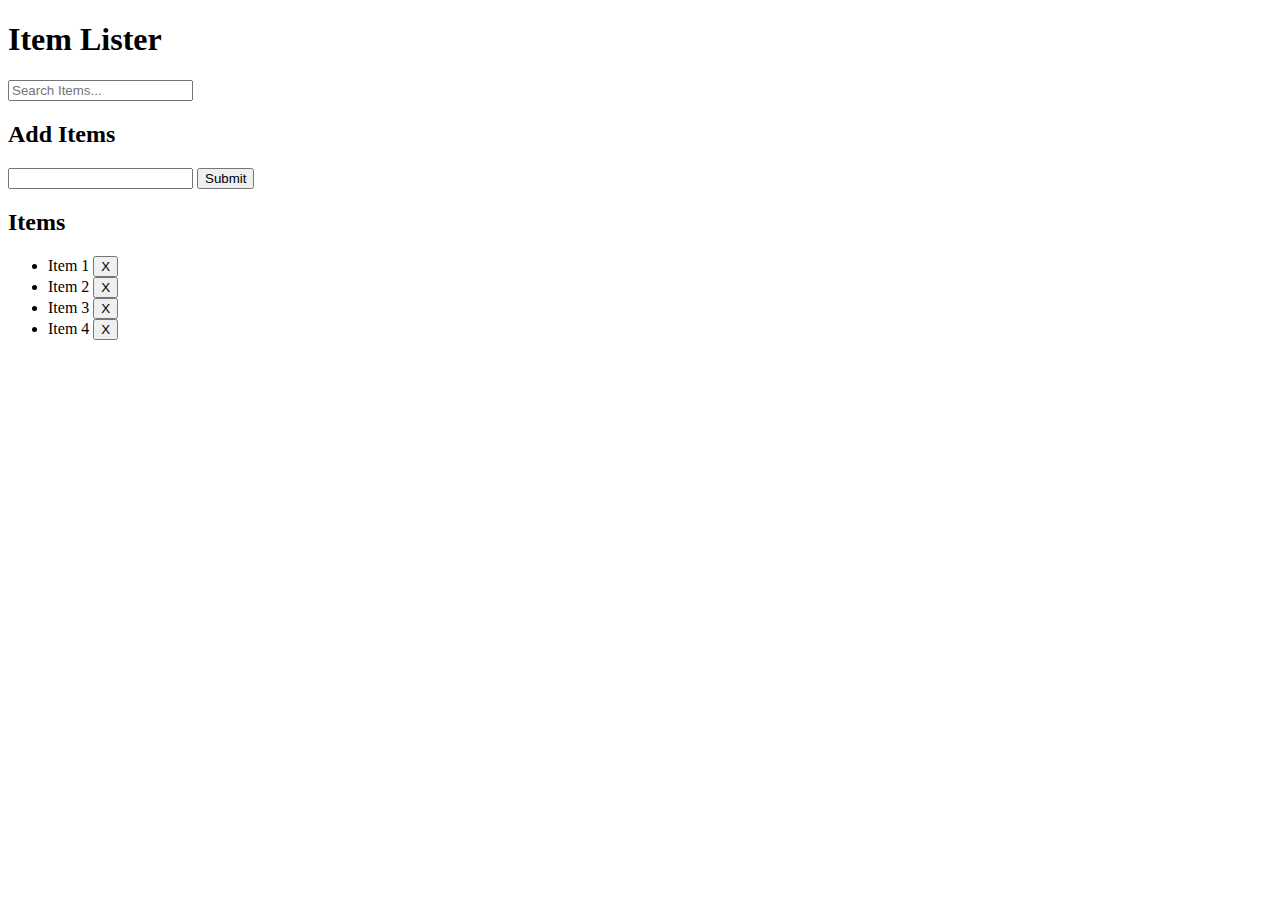
==== index.html @ 4554f2bd "first commit" ====
<!DOCTYPE html>
<html lang="en">
<head>
  <meta charset="UTF-8">
  <meta name="viewport" content="width=device-width, initial-scale=1.0">
  <meta http-equiv="X-UA-Compatible" content="ie=edge">
  <link rel="stylesheet" href="https://maxcdn.bootstrapcdn.com/bootstrap/4.0.0-beta/css/bootstrap.min.css" integrity="sha384-/Y6pD6FV/Vv2HJnA6t+vslU6fwYXjCFtcEpHbNJ0lyAFsXTsjBbfaDjzALeQsN6M" crossorigin="anonymous">
  <title>Item Lister</title>
</head>
<body><header id="main-header" class="bg-success text-white p-4 mb-3">
    <div class="container">
      <div class="row">
        <div class="col-md-6">
            <h1 id="header-title">Item Lister</h1>
        </div>
        <div class="col-md-6 align-self-center">
            <input type="text" class="form-control" id="filter" placeholder="Search Items...">
        </div>
      </div>
    </div>
  </header>
  <div class="container">
   <div id="main" class="card card-body">
    <h2 class="title">Add Items</h2>
    <form id="addForm" class="form-inline mb-3">
      <input type="text" class="form-control mr-2" id="item">
      <input type="submit" class="btn btn-dark" value="Submit">
    </form>
    <h2 class="title">Items</h2>
    <ul id="items" class="list-group">
      <li class="list-group-item">Item 1 <button class="btn btn-danger btn-sm float-right delete">X</button></li>
      <li class="list-group-item">Item 2 <button class="btn btn-danger btn-sm float-right delete">X</button></li>
      <li class="list-group-item">Item 3 <button class="btn btn-danger btn-sm float-right delete">X</button></li>
      <li class="list-group-item">Item 4 <button class="btn btn-danger btn-sm float-right delete">X</button></li>
    </ul>
   </div>
  </div>
  <script src="index.js"></script>
</body>
</html>
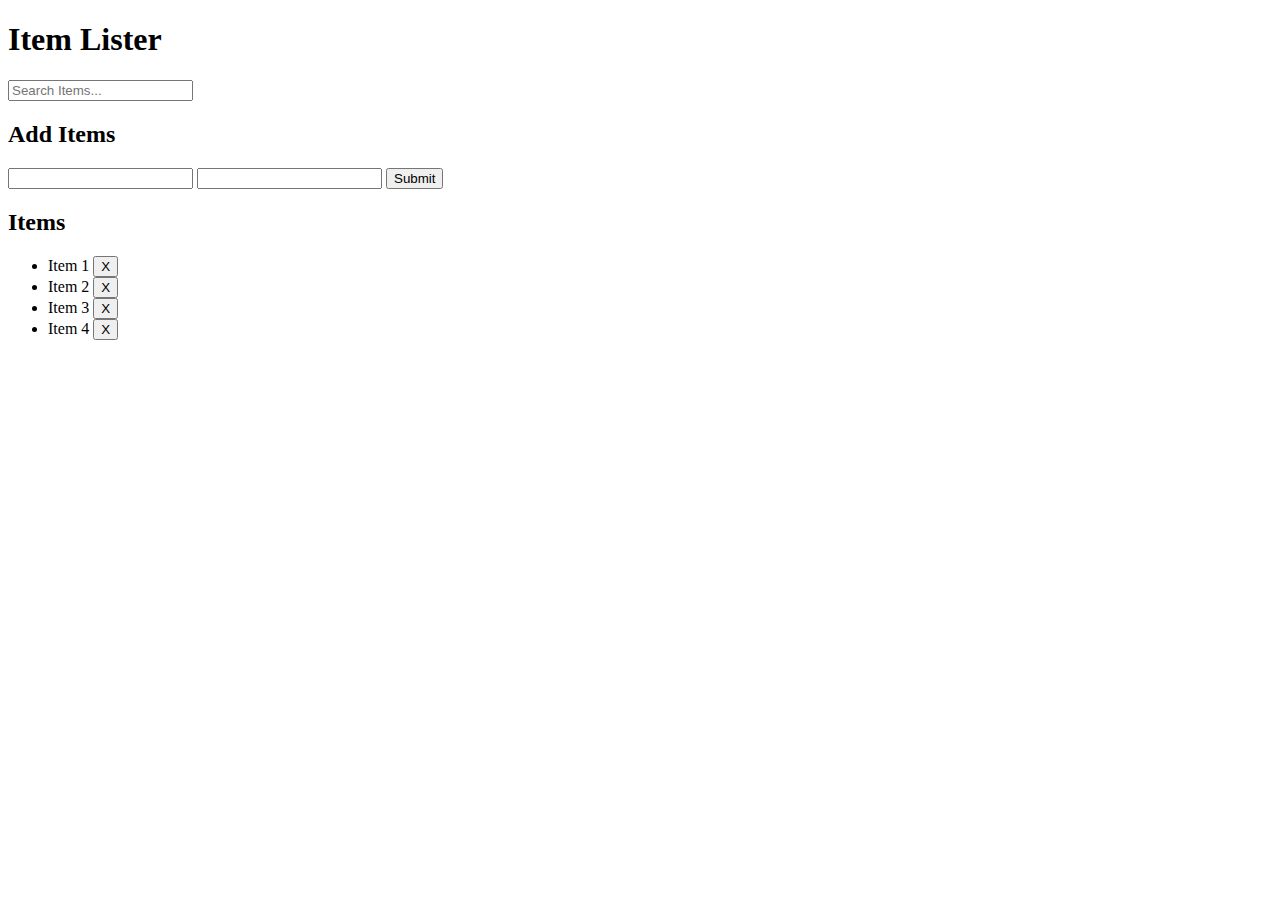
==== commit 4897d463: "localStorage" ====
--- a/index.html
+++ b/index.html
@@ -24,6 +24,7 @@
     <h2 class="title">Add Items</h2>
     <form id="addForm" class="form-inline mb-3">
       <input type="text" class="form-control mr-2" id="item">
+      <input type="text" class="form-control mr-2" id="description">
       <input type="submit" class="btn btn-dark" value="Submit">
     </form>
     <h2 class="title">Items</h2>
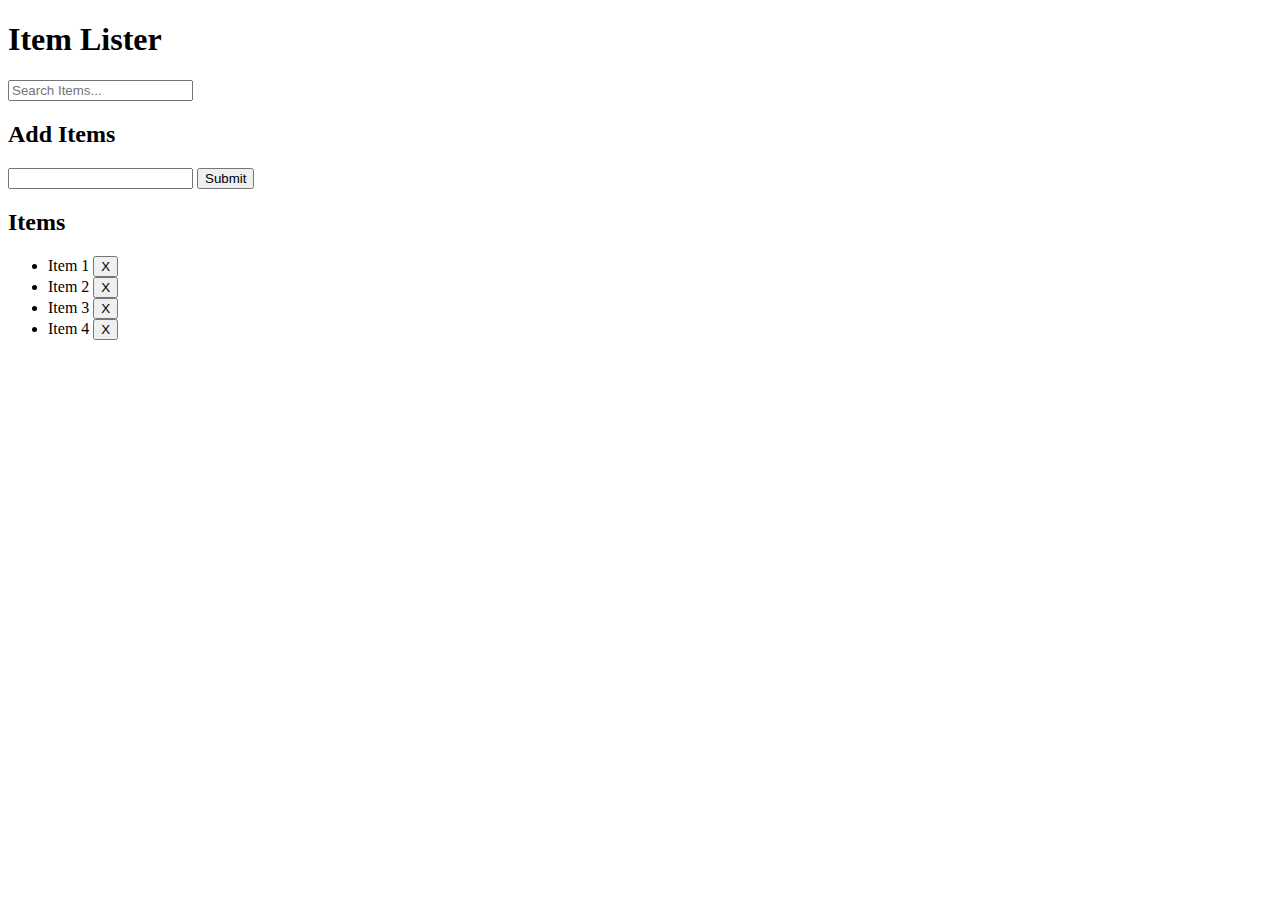
==== commit 011f0ba3: "Revert "localStorage"" ====
--- a/index.html
+++ b/index.html
@@ -24,7 +24,6 @@
     <h2 class="title">Add Items</h2>
     <form id="addForm" class="form-inline mb-3">
       <input type="text" class="form-control mr-2" id="item">
-      <input type="text" class="form-control mr-2" id="description">
       <input type="submit" class="btn btn-dark" value="Submit">
     </form>
     <h2 class="title">Items</h2>
